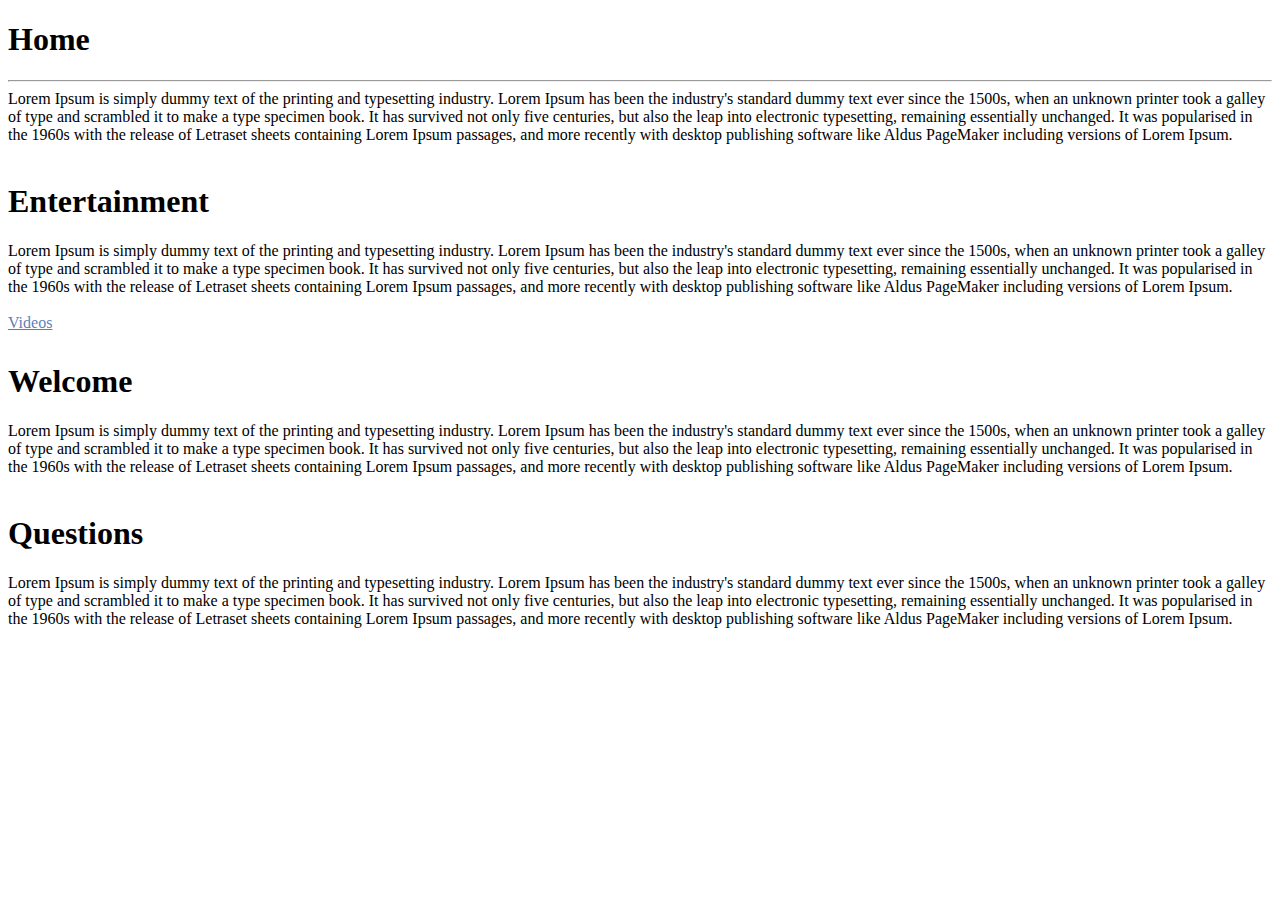
==== index.html @ 5f66db5d "Initial commit" ====
<!DOCTYPE html>
<html lang="en">
<head>
    <meta charset="UTF-8">
    <meta http-equiv="X-UA-Compatible" content="IE=edge">
    <meta name="viewport" content="width=device-width, initial-scale=1.0">
    <title>AmazingPH</title>

    <link rel="stylesheet" type="text/css" href="css/styling.css">
    <script src="javascript/script.js"></script>
    
</head>
<body>
    <div id="person1">
        <h1 style="font-family:Century Gothic;">Home</h1> <hr>
        Lorem Ipsum is simply dummy text of the printing and typesetting industry. Lorem Ipsum has been the industry's standard dummy text ever since the 1500s, when an unknown printer took a galley of type and scrambled it to make a type specimen book. It has survived not only five centuries, but also the leap into electronic typesetting, remaining essentially unchanged. It was popularised in the 1960s with the release of Letraset sheets containing Lorem Ipsum passages, and more recently with desktop publishing software like Aldus PageMaker including versions of Lorem Ipsum.
        <br>
        <br>
        <h1 style="font-family:Century Gothic;">Entertainment</h1>
        Lorem Ipsum is simply dummy text of the printing and typesetting industry. Lorem Ipsum has been the industry's standard dummy text ever since the 1500s, when an unknown printer took a galley of type and scrambled it to make a type specimen book. It has survived not only five centuries, but also the leap into electronic typesetting, remaining essentially unchanged. It was popularised in the 1960s with the release of Letraset sheets containing Lorem Ipsum passages, and more recently with desktop publishing software like Aldus PageMaker including versions of Lorem Ipsum.
        <br> 
        <br>
        <a href="#" class="heist" onclick="confirmChelsey('Would you like to continue?')">Videos</a>
    </div>

    <div id="person2">
        <h1 style="font-family:Century Gothic;">Welcome</h1>
        Lorem Ipsum is simply dummy text of the printing and typesetting industry. Lorem Ipsum has been the industry's standard dummy text ever since the 1500s, when an unknown printer took a galley of type and scrambled it to make a type specimen book. It has survived not only five centuries, but also the leap into electronic typesetting, remaining essentially unchanged. It was popularised in the 1960s with the release of Letraset sheets containing Lorem Ipsum passages, and more recently with desktop publishing software like Aldus PageMaker including versions of Lorem Ipsum.
        <br>
        <br>
        <h1 style="font-family:Century Gothic;">Questions</h1>
        Lorem Ipsum is simply dummy text of the printing and typesetting industry. Lorem Ipsum has been the industry's standard dummy text ever since the 1500s, when an unknown printer took a galley of type and scrambled it to make a type specimen book. It has survived not only five centuries, but also the leap into electronic typesetting, remaining essentially unchanged. It was popularised in the 1960s with the release of Letraset sheets containing Lorem Ipsum passages, and more recently with desktop publishing software like Aldus PageMaker including versions of Lorem Ipsum.
    </div>
</body>
</html>
---- css/styling.css ----
.paddingSpan {
    /*font-size:30px; */
    font-weight:bold; width: 100%; display: block;padding-bottom: 10px;
}
.paddingSpan2 {
    border: 1px solid red;
}
#paddingSpan {
    /*font-size:30px; */ font-weight:bold; width: 100%; display: block;padding-bottom: 10px;
}
#paddingSpan2 {
    border: 1px solid blue;
}

#person1{
    padding-bottom: 10px;
}

#person1 a{
    color: rgba(44, 93, 168, 0.801);
}
.heist {
    font-family:Century Gothic;
}
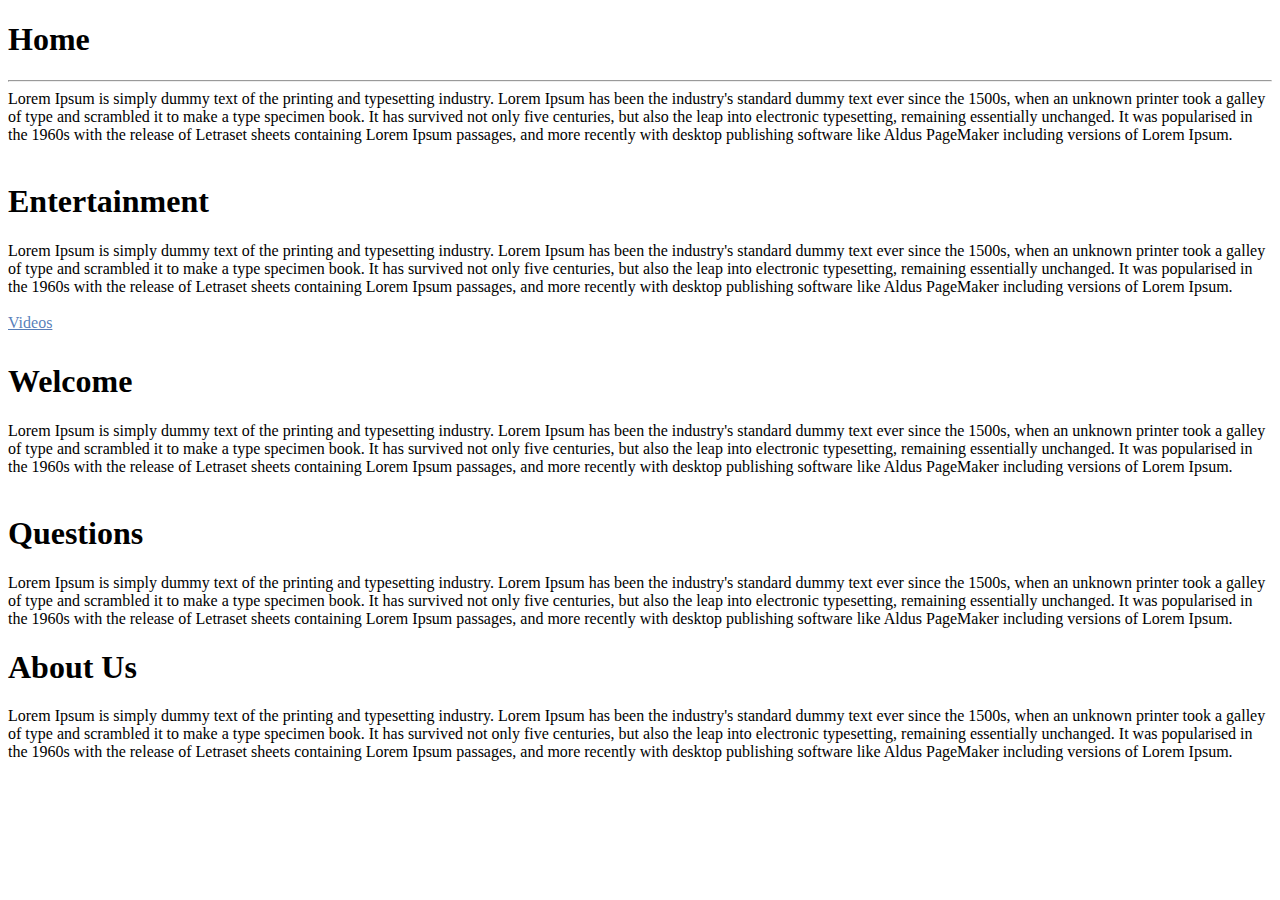
==== commit 8e6b20ec: "Updating index.hmtl" ====
--- a/index.html
+++ b/index.html
@@ -31,5 +31,10 @@
         <h1 style="font-family:Century Gothic;">Questions</h1>
         Lorem Ipsum is simply dummy text of the printing and typesetting industry. Lorem Ipsum has been the industry's standard dummy text ever since the 1500s, when an unknown printer took a galley of type and scrambled it to make a type specimen book. It has survived not only five centuries, but also the leap into electronic typesetting, remaining essentially unchanged. It was popularised in the 1960s with the release of Letraset sheets containing Lorem Ipsum passages, and more recently with desktop publishing software like Aldus PageMaker including versions of Lorem Ipsum.
     </div>
+
+    <div id="person3">
+        <h1 style="font-family:Century Gothic;">About Us</h1>
+        Lorem Ipsum is simply dummy text of the printing and typesetting industry. Lorem Ipsum has been the industry's standard dummy text ever since the 1500s, when an unknown printer took a galley of type and scrambled it to make a type specimen book. It has survived not only five centuries, but also the leap into electronic typesetting, remaining essentially unchanged. It was popularised in the 1960s with the release of Letraset sheets containing Lorem Ipsum passages, and more recently with desktop publishing software like Aldus PageMaker including versions of Lorem Ipsum.
+    </div>
 </body>
 </html>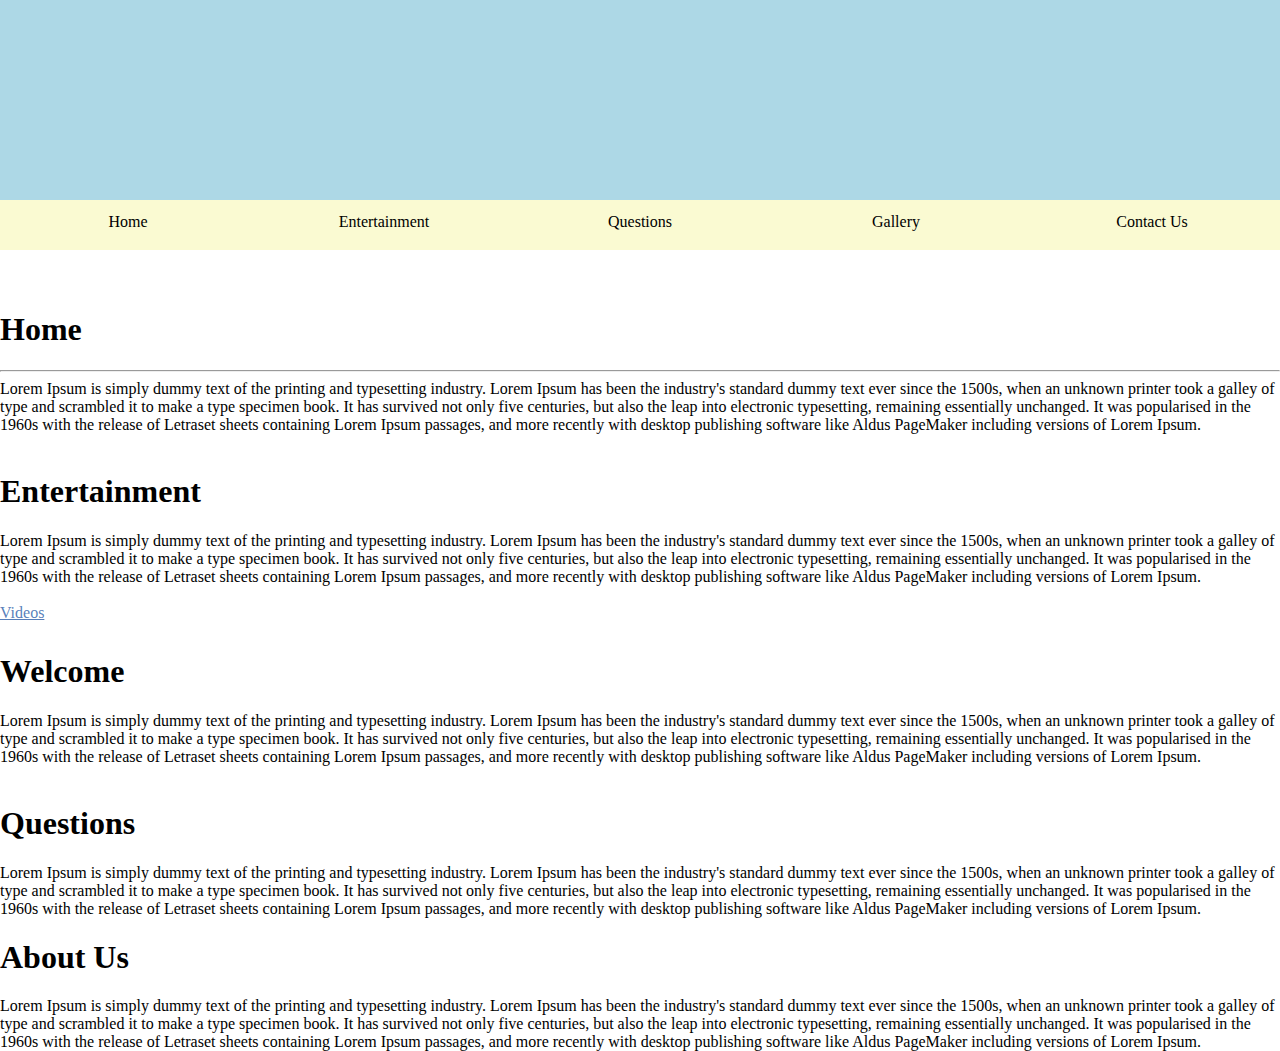
==== commit b8cf5c1d: "Adding new files" ====
--- a/index.html
+++ b/index.html
@@ -7,10 +7,36 @@
     <title>AmazingPH</title>
 
     <link rel="stylesheet" type="text/css" href="css/styling.css">
+    <script src="javascript/jquery.js"></script>
     <script src="javascript/script.js"></script>
     
 </head>
-<body>
+<body>  
+<div id="banner"></div>
+<div id="menu">
+    <nav>
+        <ul>
+            <li>Home</li>
+            <li>Entertainment
+                <ul>
+                    <li>Movies</li>
+                    <li>Inspirations</li>
+                    <li>Photos</li>
+                </ul>
+            </li>
+            <li>Questions
+                <ul>
+                    <li>Question 1</li>
+                    <li>Question 2</li>
+                    <li>Question 3</li>
+                </ul>
+            </li>
+            <li>Gallery</li>
+            <li>Contact Us</li>
+        </ul>
+    </nav>
+</div>
+<div class="clearB"></div>
     <div id="person1">
         <h1 style="font-family:Century Gothic;">Home</h1> <hr>
         Lorem Ipsum is simply dummy text of the printing and typesetting industry. Lorem Ipsum has been the industry's standard dummy text ever since the 1500s, when an unknown printer took a galley of type and scrambled it to make a type specimen book. It has survived not only five centuries, but also the leap into electronic typesetting, remaining essentially unchanged. It was popularised in the 1960s with the release of Letraset sheets containing Lorem Ipsum passages, and more recently with desktop publishing software like Aldus PageMaker including versions of Lorem Ipsum.
@@ -36,5 +62,15 @@
         <h1 style="font-family:Century Gothic;">About Us</h1>
         Lorem Ipsum is simply dummy text of the printing and typesetting industry. Lorem Ipsum has been the industry's standard dummy text ever since the 1500s, when an unknown printer took a galley of type and scrambled it to make a type specimen book. It has survived not only five centuries, but also the leap into electronic typesetting, remaining essentially unchanged. It was popularised in the 1960s with the release of Letraset sheets containing Lorem Ipsum passages, and more recently with desktop publishing software like Aldus PageMaker including versions of Lorem Ipsum.
     </div>
+
+<script>
+$(document).ready(function(){
+    $('nav li').hover(function(){
+        $('ul', this).stop().slideDown(200);
+    }, function(){
+        $('ul', this).stop().slideUp(200);
+    })
+})
+</script>
 </body>
 </html>--- a/css/styling.css
+++ b/css/styling.css
@@ -1,3 +1,57 @@
+body{
+    margin: 0;
+    padding: 0;
+}
+#banner{
+    background-color: lightblue;
+    height: 200px;
+    display: block;
+    width: 100%;
+}
+
+#menu{
+    background-color: lightgoldenrodyellow;
+    display: block;
+    height: 50px;
+    width: 100%;
+    
+}
+nav{
+    margin: 0 auto;
+    width: 100%;
+
+}
+#menu ul{
+    padding: 0;
+    margin: 0;
+    text-align: center;
+    padding-top: 13px;
+    width: 100%;
+
+}
+#menu ul li{
+    float: left;
+    list-style: none;
+    width: 20%;
+    cursor: pointer;
+}
+
+#menu ul li ul{
+    margin-top: 6px;
+    position: absolute;
+    display: none;
+}
+#menu ul li ul li{
+    float: unset;
+    list-style: none;
+    padding: 8px 0;
+    background-color: bisque;
+    
+
+}
+.clearB{
+    clear: both;
+}
 .paddingSpan {
     /*font-size:30px; */
     font-weight:bold; width: 100%; display: block;padding-bottom: 10px;
@@ -14,6 +68,7 @@
 
 #person1{
     padding-bottom: 10px;
+    padding-top: 40px;
 }
 
 #person1 a{
